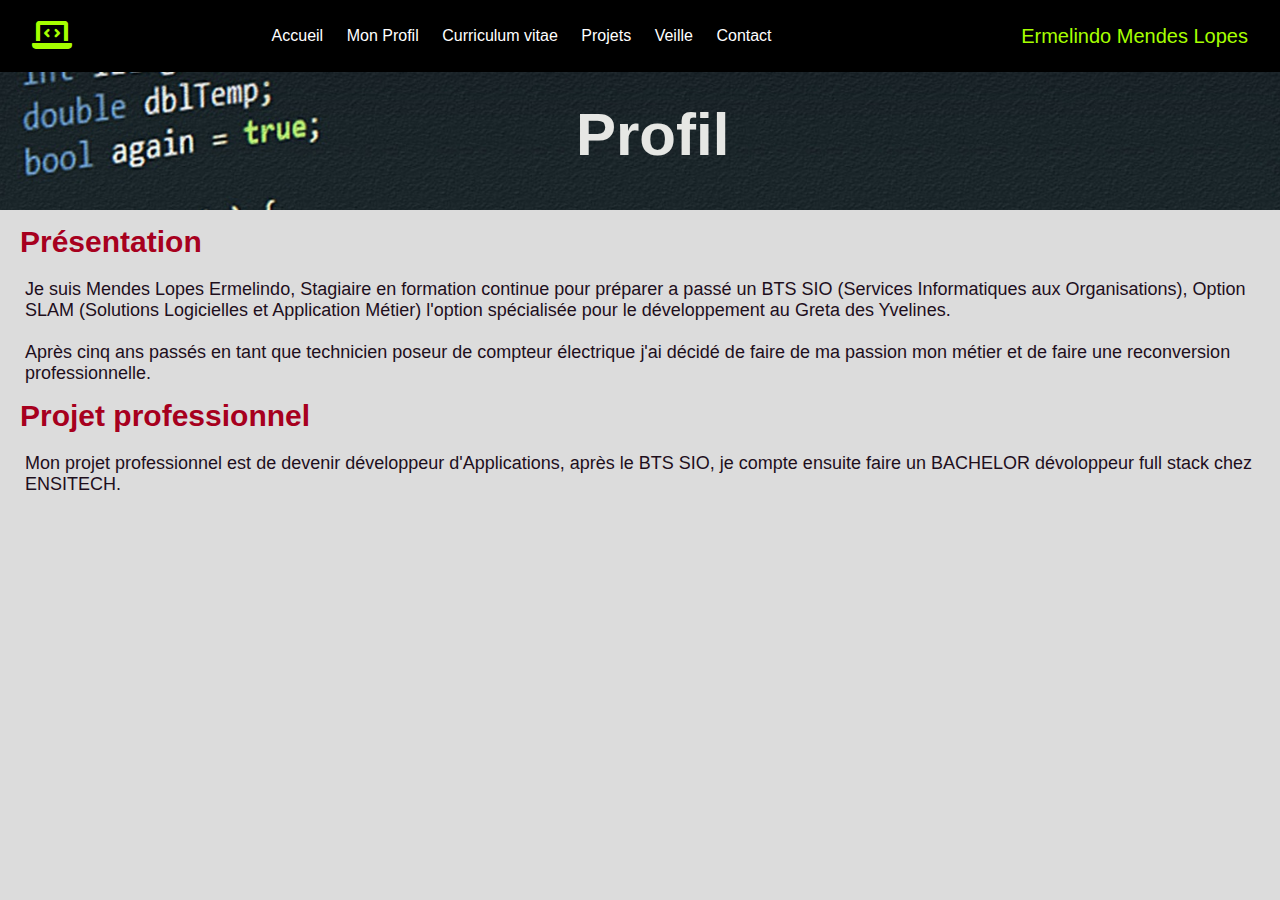
==== profil.html @ 09d1a752 "Add files via upload" ====
<!DOCTYPE html>
<html lang="fr">
<head>
    <meta charset="UTF-8">
    <meta http-equiv="X-UA-Compatible" content="IE=edge">
    <meta name="viewport" content="width=device-width, initial-scale=1.0">
    <link rel="stylesheet" href="https://cdnjs.cloudflare.com/ajax/libs/font-awesome/6.0.0/css/all.min.css" integrity="sha512-9usAa10IRO0HhonpyAIVpjrylPvoDwiPUiKdWk5t3PyolY1cOd4DSE0Ga+ri4AuTroPR5aQvXU9xC6qOPnzFeg==" crossorigin="anonymous" referrerpolicy="no-referrer" />
    <link rel="stylesheet" href="profil_style.css" />
    <title>Mon Profil</title>
</head>
<body>

    <header>
        <nav>
            <div class="logo"> 
                <i class="fa-solid fa-laptop-code"></i> 
            </div>
            <div class="toggle">
                <i class="fas fa-bars ouvrir"></i>
                <i class="fas fa-times fermer"></i>
            </div>
            <ul class="menu">
                <li> <a  href ="index.html" >Accueil</a></li>
                <li> <a href="profil.html">Mon Profil</a></li>
                <li> <a  href ="img/CV_Ermelindo_MENDES.pdf" target="_blank">Curriculum vitae</a></li>
                <li> <a  href ="projets.html" >Projets</a></li>
                <li> <a  href ="veille.html" >Veille</a> </li>
                <li> <a  href =" # " >Contact</a> </li>                
            </ul>
            <div class="prenom">
                <p>Ermelindo Mendes Lopes</p>
           </div>
        </nav>
    </header>
    <main>
        <div class="container">
            <div class="wallpaper_title">
                <h1 class="title">Profil</h1>
            </div>
        </div>

    </main>

    <div class="titre1">
        <h2>Présentation</h2>
    </div>
    <div class="texte1">
        <p>Je suis Mendes Lopes Ermelindo, Stagiaire en formation continue pour préparer a passé un BTS SIO (Services Informatiques aux Organisations), 
            Option SLAM (Solutions Logicielles et Application Métier) l'option spécialisée pour le développement au Greta des Yvelines.</br>
        </br>
            Après cinq ans passés en tant que technicien poseur de compteur électrique j'ai décidé de faire de ma passion mon métier et de faire une reconversion 
        professionnelle.
        </p>
    </div>
    <div class="titre2"> <h2>Projet professionnel</h2></div>

    <div class="texte2"> <p> Mon projet professionnel est de devenir développeur d'Applications, après le BTS SIO, je compte ensuite faire un BACHELOR dévoloppeur full stack chez ENSITECH. </p></div>

    <script src="app.js"></script>
    
</body>
</html>
---- profil_style.css ----
* {
    margin: 0;
    padding: 0;
    box-sizing: border-box;
}

html {
    font-size: 16px;
}

body {
    font-family: sans-serif;
    background: gainsboro;
}

header {
    position: absolute;
    width: 100%;
    height: 8vh;
    top: 0;
    left: 0;
    background: #000;
    color: #fff;
    padding: 0 2rem ;
}

nav {
    width: 100%;
    height: 100%;
    display: flex;
    justify-content: space-between;
    align-items: center;
}
.logo {
    font-size: 2rem;
    color: rgb(166, 255, 0);
}

.toggle {
    display: none;
    color: rgb(166, 255, 0);
}
    
.menu {
        display: flex;
        justify-content: space-between;
        align-items: center;
        list-style: none;
        width: 500px;
    
}

.menu li a {
    color: #fff;
    text-decoration: none;
}

.prenom {
    font-family: sans-serif;
    display: block;
    margin-left: 50px;
    top: 30%;
    font-size: 20px;
    color: rgb(166, 255, 0);
}

.container {
    margin-top: 60px;
}

.texte1 {
    /*position: absolute;
    display: block;*/
    margin-top: 20px;
    margin-left: 25px;
    font-family: sans-serif;
    font-size: 18px;
    color: #1E0F1C;
}

.texte2 {
    margin-top: 20px;
    margin-left: 25px;
    font-family: sans-serif;
    font-size: 18px;
    color: #1E0F1C;
}

.titre1 {
    color: #A7001E;
    margin-top: 15px;
    margin-left: 20px;
    font-size: 20px;
}

.titre2 {
    color: #A7001E;
    margin-left: 20px;
    font-size: 20px;
    margin-top: 15px;
}
.wallpaper_title { 
    background-position: center;
    background-image: url(img/code.jpg);
    background-repeat: no-repeat;
    background-attachment: fixed;
    background-size: cover;
    height: 150px;
    width: 100%;
    text-align: center;
    display: flex;
    margin-bottom: 10px; 
    color: #E6E7E4;
}

.title {
    margin-top: 40px;
    margin-left: 45%;
    font-weight: 900;
    font-size: 60px;
    line-height: 70px;
    color: #E6E7E4;
}


@media all and (max-width: 991px) {

    header {
        background: transparent;
    }
    .title{
        position: absolute;
        display: block;
        margin-left: 40%;
    }
    
    .toggle {
        display: block;
        font-size: 2rem;
        cursor: pointer;
        position: relative;
        z-index: 20;
        margin-left: auto;
        color: #000;
    }

    .logo {
        position: relative;
        z-index: 20;
        color: #000
    }

    .prenom {
        color: #000;
    }

    .ouvrir {
        display: block;
    }
    
    .fermer {
        display: none;
    }
        
    .open .ouvrir {
        display: none;
    }

    .open .fermer {
        display: block;
    }

    .menu {
        position: absolute;
        top: 0;
        left: 0;
        width: 50%;
        height: 100vh;
        background: #000;
        flex-direction: column;
        padding: 2rem;
        justify-content: space-around;
        transform: translateX(-100%);
        transition: transform 1s;
    }

    .menu li a {
        font-size: 2rem;
    }

    .open .menu {
        transform: translateX(0);
    }
    .text {
        position: absolute;
        display: block;
        margin-left: 50%;
    }
}
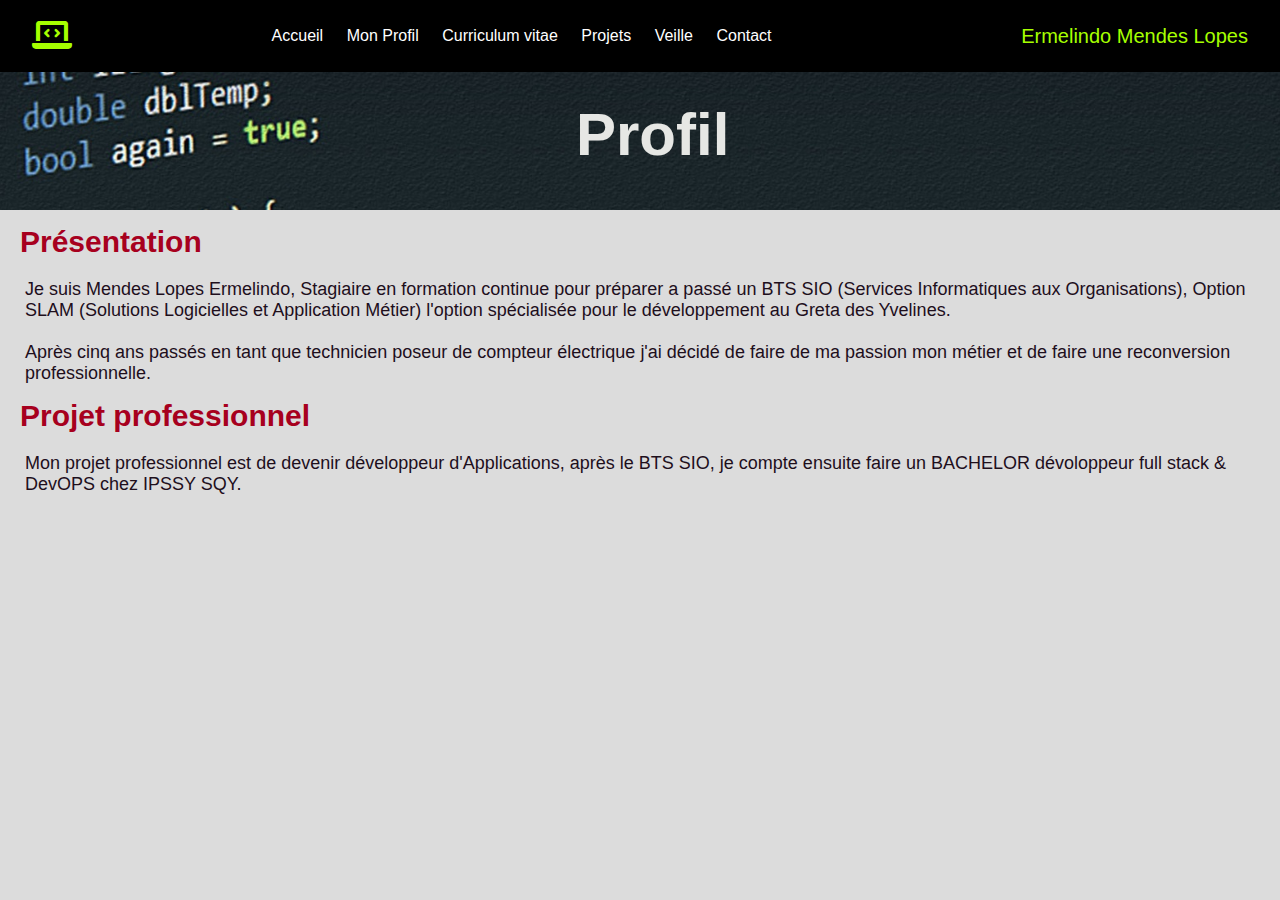
==== commit 37e97fd2: "Update profil.html" ====
--- a/profil.html
+++ b/profil.html
@@ -54,9 +54,9 @@
     </div>
     <div class="titre2"> <h2>Projet professionnel</h2></div>
 
-    <div class="texte2"> <p> Mon projet professionnel est de devenir développeur d'Applications, après le BTS SIO, je compte ensuite faire un BACHELOR dévoloppeur full stack chez ENSITECH. </p></div>
+    <div class="texte2"> <p> Mon projet professionnel est de devenir développeur d'Applications, après le BTS SIO, je compte ensuite faire un BACHELOR dévoloppeur full stack & DevOPS chez IPSSY SQY. </p></div>
 
     <script src="app.js"></script>
     
 </body>
-</html>+</html>
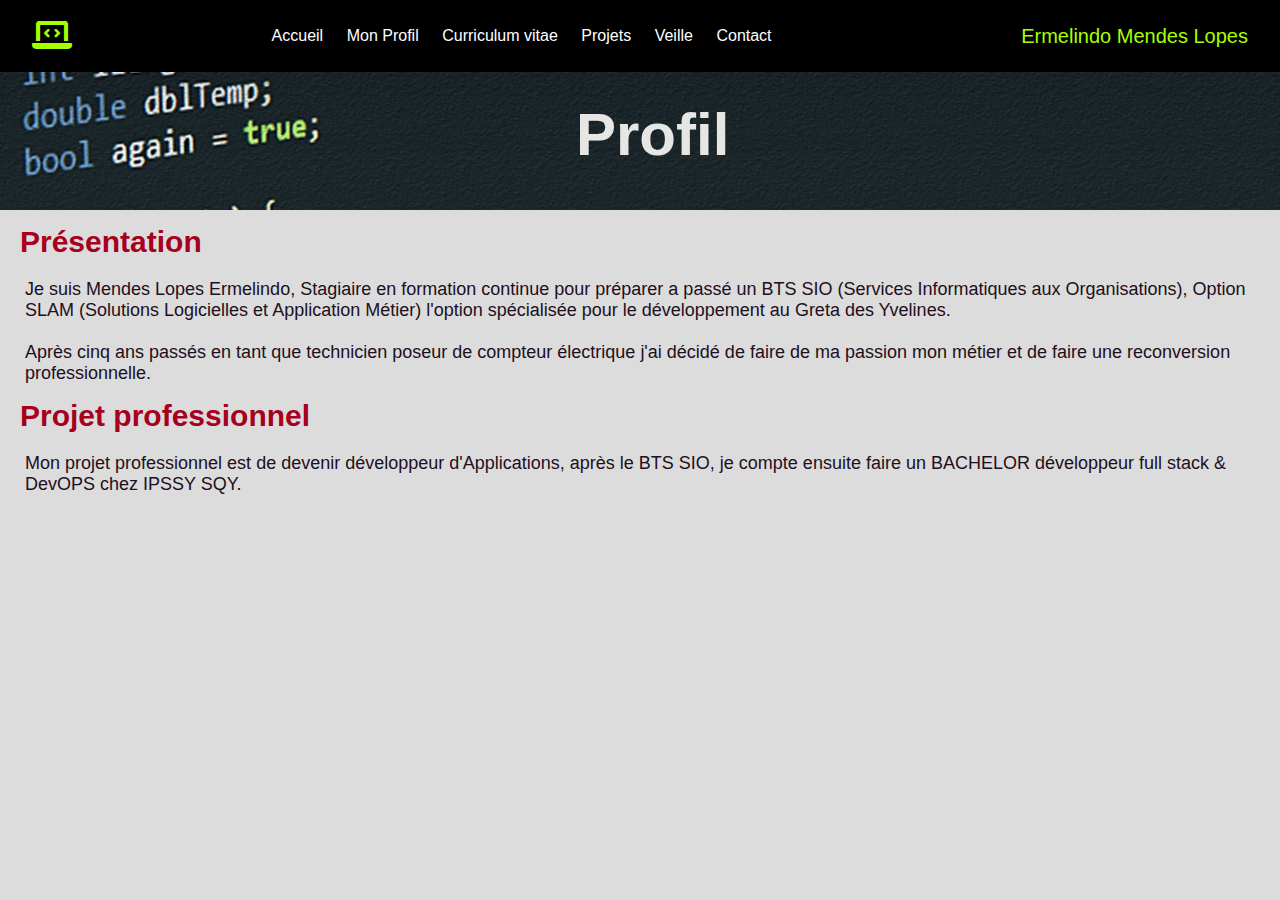
==== commit e661eb37: "Update profil.html" ====
--- a/profil.html
+++ b/profil.html
@@ -54,7 +54,7 @@
     </div>
     <div class="titre2"> <h2>Projet professionnel</h2></div>
 
-    <div class="texte2"> <p> Mon projet professionnel est de devenir développeur d'Applications, après le BTS SIO, je compte ensuite faire un BACHELOR dévoloppeur full stack & DevOPS chez IPSSY SQY. </p></div>
+    <div class="texte2"> <p> Mon projet professionnel est de devenir développeur d'Applications, après le BTS SIO, je compte ensuite faire un BACHELOR développeur full stack & DevOPS chez IPSSY SQY. </p></div>
 
     <script src="app.js"></script>
     
